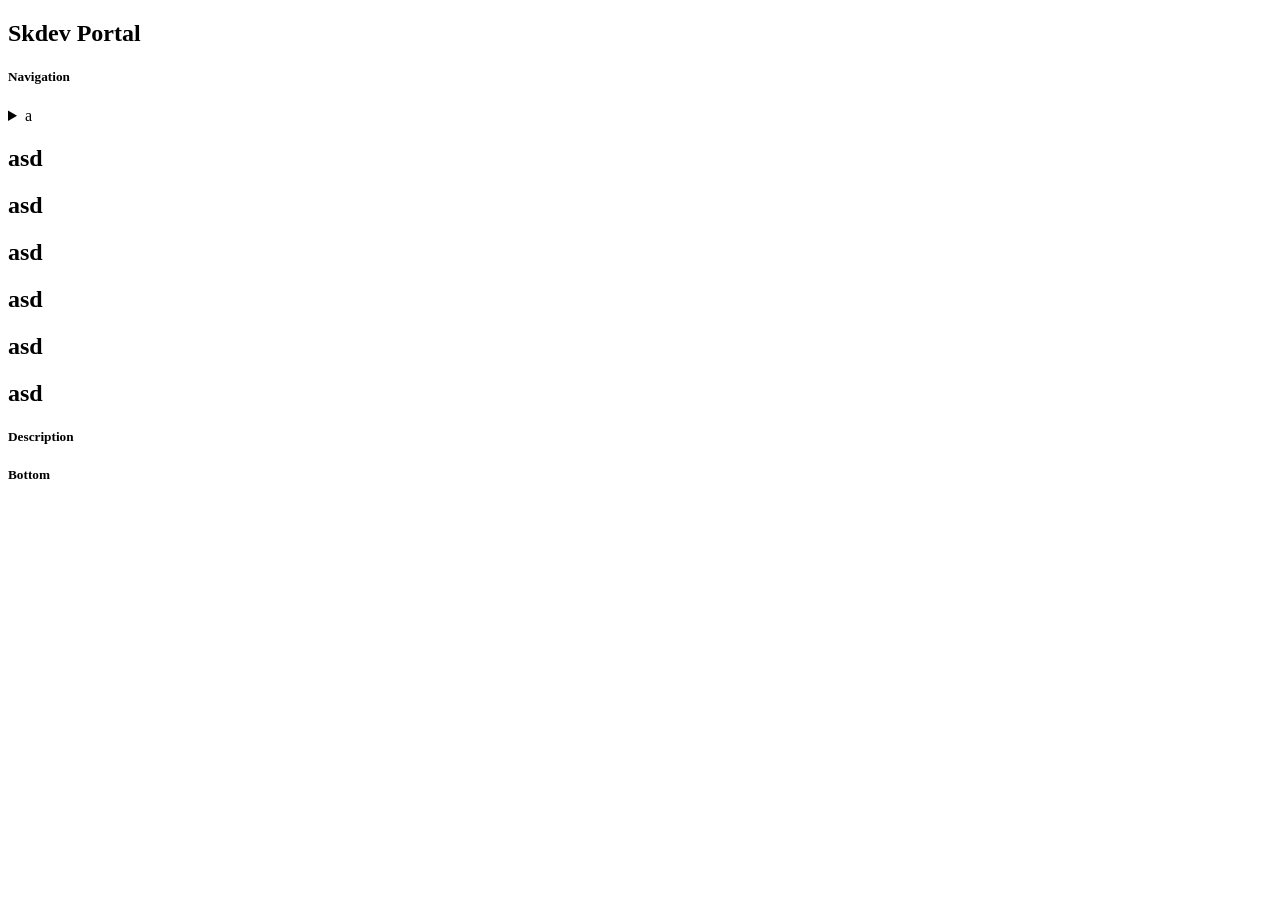
==== en/home/index.html @ 2b15adf7 "Create index.html" ====
<!doctype html>
<html lang="en">
    <head>
        <meta charset="utf-8" />
        <title>fa</title>
        <link rel="stylesheet" href="styles.css" />
    </head>
    <body>
        <div class="global">
            <section class="topmenu">
                <h1>Skdev Portal</h1>
            </section>
            <section class="leftmenu">
                <h5>Navigation</h5>
                <details><summary>a</summary></details>
            </section>
            <section class="main">
                <h1>asd</h1>
                <h1>asd</h1>
                <h1>asd</h1>
                <h1>asd</h1>
                <h1>asd</h1>
                <h1>asd</h1>
            </section>
            <section class="rightmenu">
                <h5>Description</h5>
                <p class="mut"></p>
            </section>
            <section class="down">
                <h5>Bottom</h5>
                <p class="mut"></p>
            </section>
        </div>
    </body>
</html>
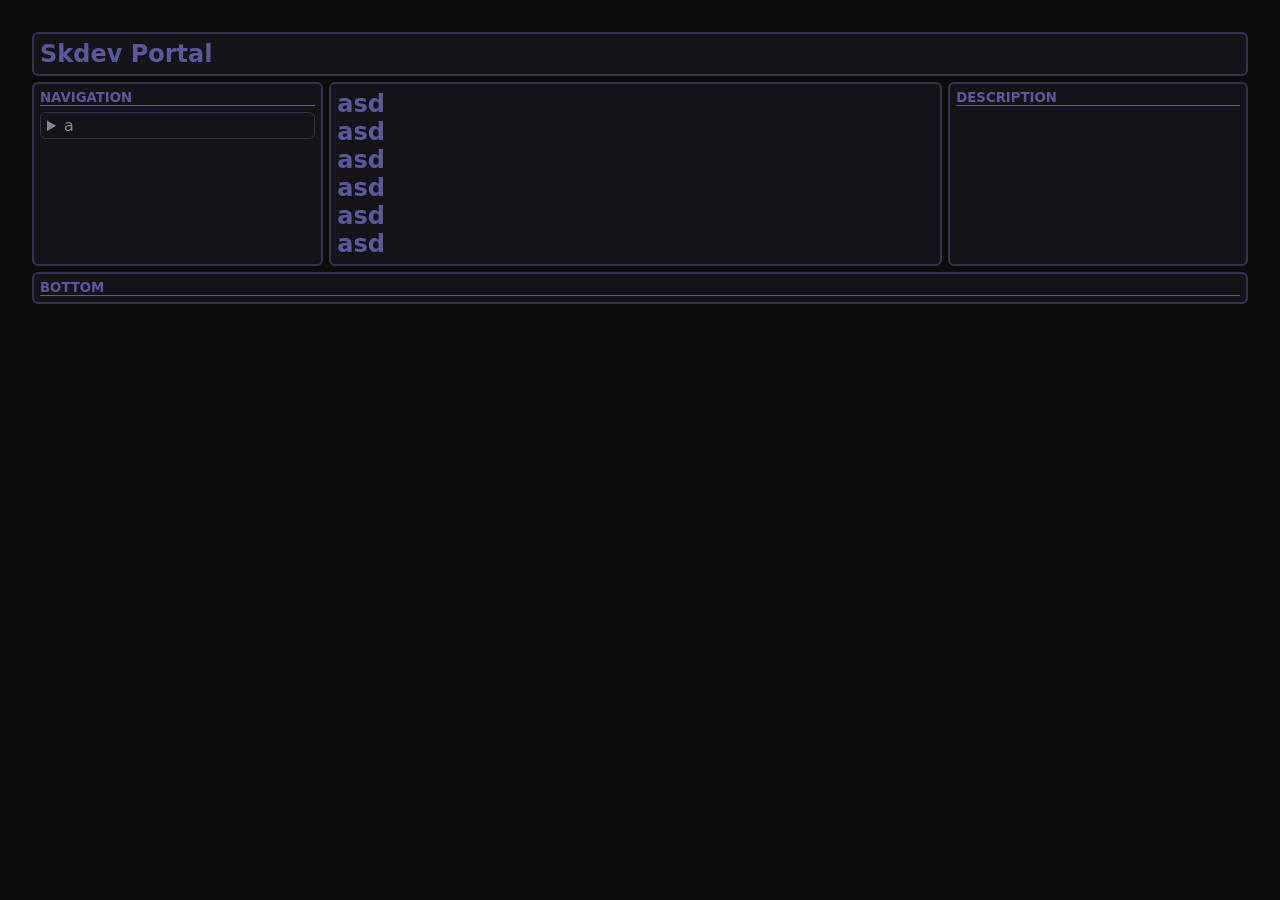
==== commit f552bcc9: "Update index.html" ====
--- a/en/home/index.html
+++ b/en/home/index.html
@@ -3,7 +3,7 @@
     <head>
         <meta charset="utf-8" />
         <title>fa</title>
-        <link rel="stylesheet" href="styles.css" />
+        <link rel="stylesheet" href="../../assets/css/main.css" />
     </head>
     <body>
         <div class="global">
--- a/assets/css/main.css
+++ b/assets/css/main.css
@@ -0,0 +1,79 @@
+:root {
+    --rad-normal: 6px;
+
+    --bg-base: rgb(15, 12, 12);
+    --bg-section: rgb(22, 19, 25);
+    --bg-selected: rgb(89, 89, 156);
+
+    --text-base: rgb(135, 135, 152);
+    --text-mut: rgb(51, 51, 84);
+    --text-sel: rgb(89, 89, 156);
+    --text-selected: rgb(22, 19, 25);
+
+    --border-base: rgb(51, 51, 84);
+}
+
+::selection { background-color: var(--bg-selected); color: var(--text-selected); }
+body {
+    font-family: system-ui, sans-serif;
+    padding: 24px;
+    background-color: var(--bg-base);
+    color: var(--text-base);
+}
+
+.global {
+    display: grid;
+    gap: var(--rad-normal);
+    grid-template-areas: "topmenu topmenu topmenu topmenu topmenu"
+        "leftmenu main main main rightmenu"
+        "leftmenu main main main rightmenu"
+        "leftmenu main main main rightmenu"
+        "down down down down down";
+}
+
+section {
+    padding: var(--rad-normal);
+    border-radius: var(--rad-normal);
+    background: var(--bg-section);
+    border: 2px solid var(--border-base);
+}
+
+section.topmenu {
+    grid-area: topmenu;
+    display: flex;
+    flex-direction: row;
+}
+section.leftmenu { grid-area: leftmenu; }
+section.main { grid-area: main; }
+section.rightmenu { grid-area: rightmenu; }
+section.down { grid-area: down; }
+
+h1, h2, h3, h4, h5, h6, p {
+    vertical-align: middle;
+    padding: 0;
+    margin: 0;
+    color: var(--text-sel);
+}
+
+h5 { text-transform: uppercase; border-bottom: 1px solid; }
+p { color: var(--text-base); }
+hr { border: none; border-bottom: 1px solid var(--border-base); }
+.mut { color: var(--text-mut); }
+
+details {
+    margin: var(--rad-normal) 0;
+    padding: calc(var(--rad-normal) / 2);
+    padding-left: var(--rad-normal);
+    border-radius: var(--rad-normal);
+    animation: detailsOpen 0.5s ease-out;
+    border: 1px solid var(--border-base);
+}
+
+summary {
+    cursor: pointer;
+}
+
+@keyframes detailsOpen {
+    0% { transform: translateY(10px); opacity: 0; }
+    100% { transform: translateY(0px); opacity: 1; }
+}
